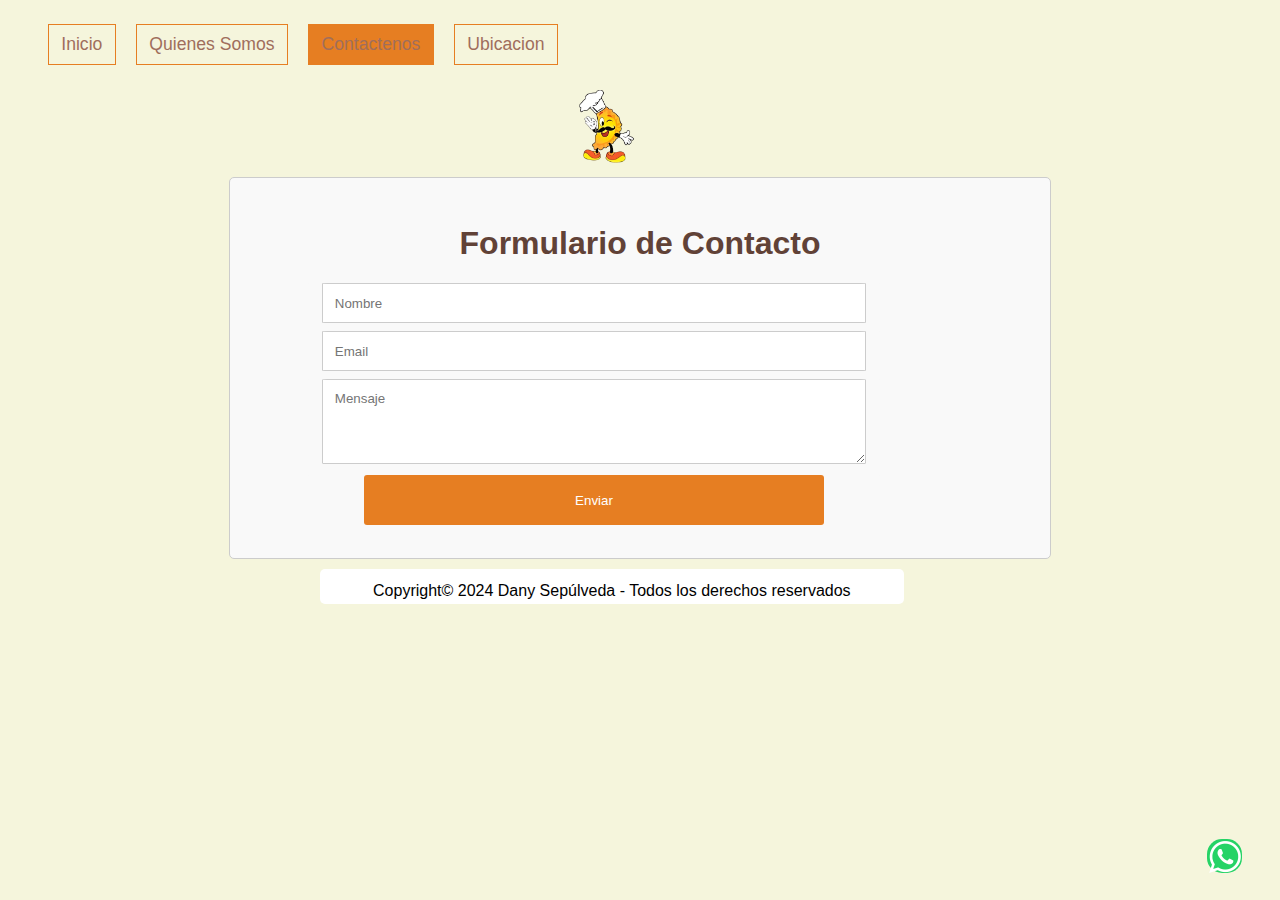
==== Contactenos.html @ 976144db "cambiar nombre contactenos" ====
<!DOCTYPE html>
<html lang="en">
<head>
    <meta charset="UTF-8">
    <meta name="viewport" content="width=device-width, initial-scale=1.0">
    <link rel="icon" href="img/icono.png" type="img/icono.png">
    <link rel="stylesheet" href="css/style.css">
    <title>Las delicias</title>
</head>
<body>
    <header>
        <nav>
            <ul>
                <li><a href="index.html">Inicio</a></li>
                <li><a href="QuienesSomos.html">Quienes Somos</a></li>
                <li id="Actual"><a href="#">Contactenos</a></li>
                <li><a href="ubicacion.html">Ubicacion</a></li>
            </ul>
            <img src="/img/icono.png" alt="">
        </nav>
    </header>
    <div class="container">
        <h1>Formulario de Contacto</h1>
        <form action="#" method="post">
            <div class="form-group">
                <input type="text" id="name" name="name" placeholder="Nombre" required>
            </div>
            <div class="form-group">
                <input type="email" id="email" name="email" placeholder="Email" required>
            </div>
            <div class="form-group">
                <textarea id="message" name="message" rows="4" placeholder="Mensaje" required></textarea>
            </div>
            <div class="form-group">
                <button type="submit">Enviar</button>
            </div>
        </form>
    </div>

    <a href="https://api.whatsapp.com/send?phone=5731&text=Hola, Necesito mas información!" class="whatsapp" target="_blank"> 
        <img src="img/whatsapp-32.png" alt=""></a>
    </a>

    <footer>
        <div id="copyright">Copyright&copy; 2024 Dany Sepúlveda - Todos los derechos reservados</div>
    </footer>
</body>
</html>
---- css/style.css ----
body{
    background: #F5F5DC;
    font-family: Arial, sans-serif;
    margin: 0;
    padding: 0;
}

nav{
    max-width: 100%;
    width: 90%;
}
nav> img{
    width: 60px;
    display: inline-block;
    margin-left: 50%;
}
nav ul{

    width: 100%;
}

ul, ol{
    list-style: none;
}
nav ul li{
    display: inline-block;
    border: 1px solid #E67E22;
    background: #F5F5DC;
    padding: 0.8%;
    margin: 0.7%;
}

nav ul li a{
    color: #a06e5c;
    text-decoration: none;
    padding: 3px;
    font-size: 1.1em;
}
nav ul li:hover, nav ul li a:hover{
    background: #FFA344;
    color: #FFF
}

#Actual, #Actual:hover,#Actual:hover a{
    background:#E67E22;
    color: black;
}

h1{
    text-align: center;
    color: #614237;
}
div{
    text-align: center;
    background: #eee4c0;
    border-radius: 5px;
    width: 90%;
    margin: 0 50px;
    padding: 0.3%;
}
.whatsapp {
    position:fixed;
    width:35px;
    height:34px;
    bottom:3%;
    right:3%;
    background-color:#25d366;
    color:#FFF;
    border-radius:15px;
    text-align:center;
    font-size:3%;
    z-index:100;
  }
  .whatsapp >img {
    padding: 2px;
  }
  .slider{
    width: 80%;
    height: 50vh;
    overflow: hidden;  
    margin: auto;
    
  }
  .slider ul{
      display: flex;
      animation: cambio 20s infinite alternate linear;
      width: 390%;
  }
  .slider li{
      width: 100%;
      list-style: none;
  }
  .slider img{
      width: 90%;
      height: 90%;
      max-width: 90%;
  }
  @keyframes cambio{
      0%{margin-left: 0;}
      20%{margin-left: 0;}
      
      25%{margin-left: -100%;}
      45%{margin-left: -100%;}
      
      50%{margin-left: -200%;}
      70%{margin-left: -200%;}
      
      75%{margin-left: -300%;}
      100%{margin-left: -300%;}
  }
  @media only screen and (min-width:320px) and (max-width:768px){
    .slider, .slider ul, .slider img{
      height: 100vh;
    }
  }

.grid{
    background-color: #F5F5DC;;
    width: 80%;
    display: grid;
    grid-template-columns: repeat(3, 1fr);
    grid-gap: 1%;
    
}

.grid div{
    border: solid 1px #000;
    display: grid;
    place-items: center;
    font-weight: 600;

}
.grid div img{
width: 50%;
padding-bottom: 1%;
}
.container {
    width: 60%;
    max-width: 75%;
    margin: 10px auto;
    padding: 2%;
    border: 1px solid #ccc;
    border-radius: 5px;
    background-color: #f9f9f9;
}
.container div{
    background-color: #f9f9f9; ;
}
.form-group {
    margin-bottom: 1%;
    width: 75%;
    padding: 0;
}
/*
xq dentro del container hay tanto espacio a los lados
*/

input[type="text"],
input[type="email"],
textarea {
    width: 90%;
    padding: 2%;
    border: 1px solid #ccc;
    border-radius: 1%;
    font-family: Arial, Helvetica, sans-serif;
}

textarea {
    resize: vertical;
}

button {
    display: block;
    width: 80%;
    margin: 0 auto;
    padding: 3%;
    border: none;
    border-radius: 3px;
    background-color: #E67E22;
    color: #fff;
    cursor: pointer;
}
button:hover {
    background-color: #FFA344;
}

.mapa{
    margin: 10%;
    margin-right: 6%;
    border: solid 1px #000;
    border-radius: 20px;
    padding: 2%;
    width: 80%;
    max-width: 90%;
}
footer > div{
    background-color: #fff;
    padding-top: 1%;
    width: 45%;
    margin-left: 25%;
}

.historia{
    text-align: center;
    background: #eee4c0;
    border-radius: 5px;
    width: 90%;
    margin: auto;
    padding: 1%;
}
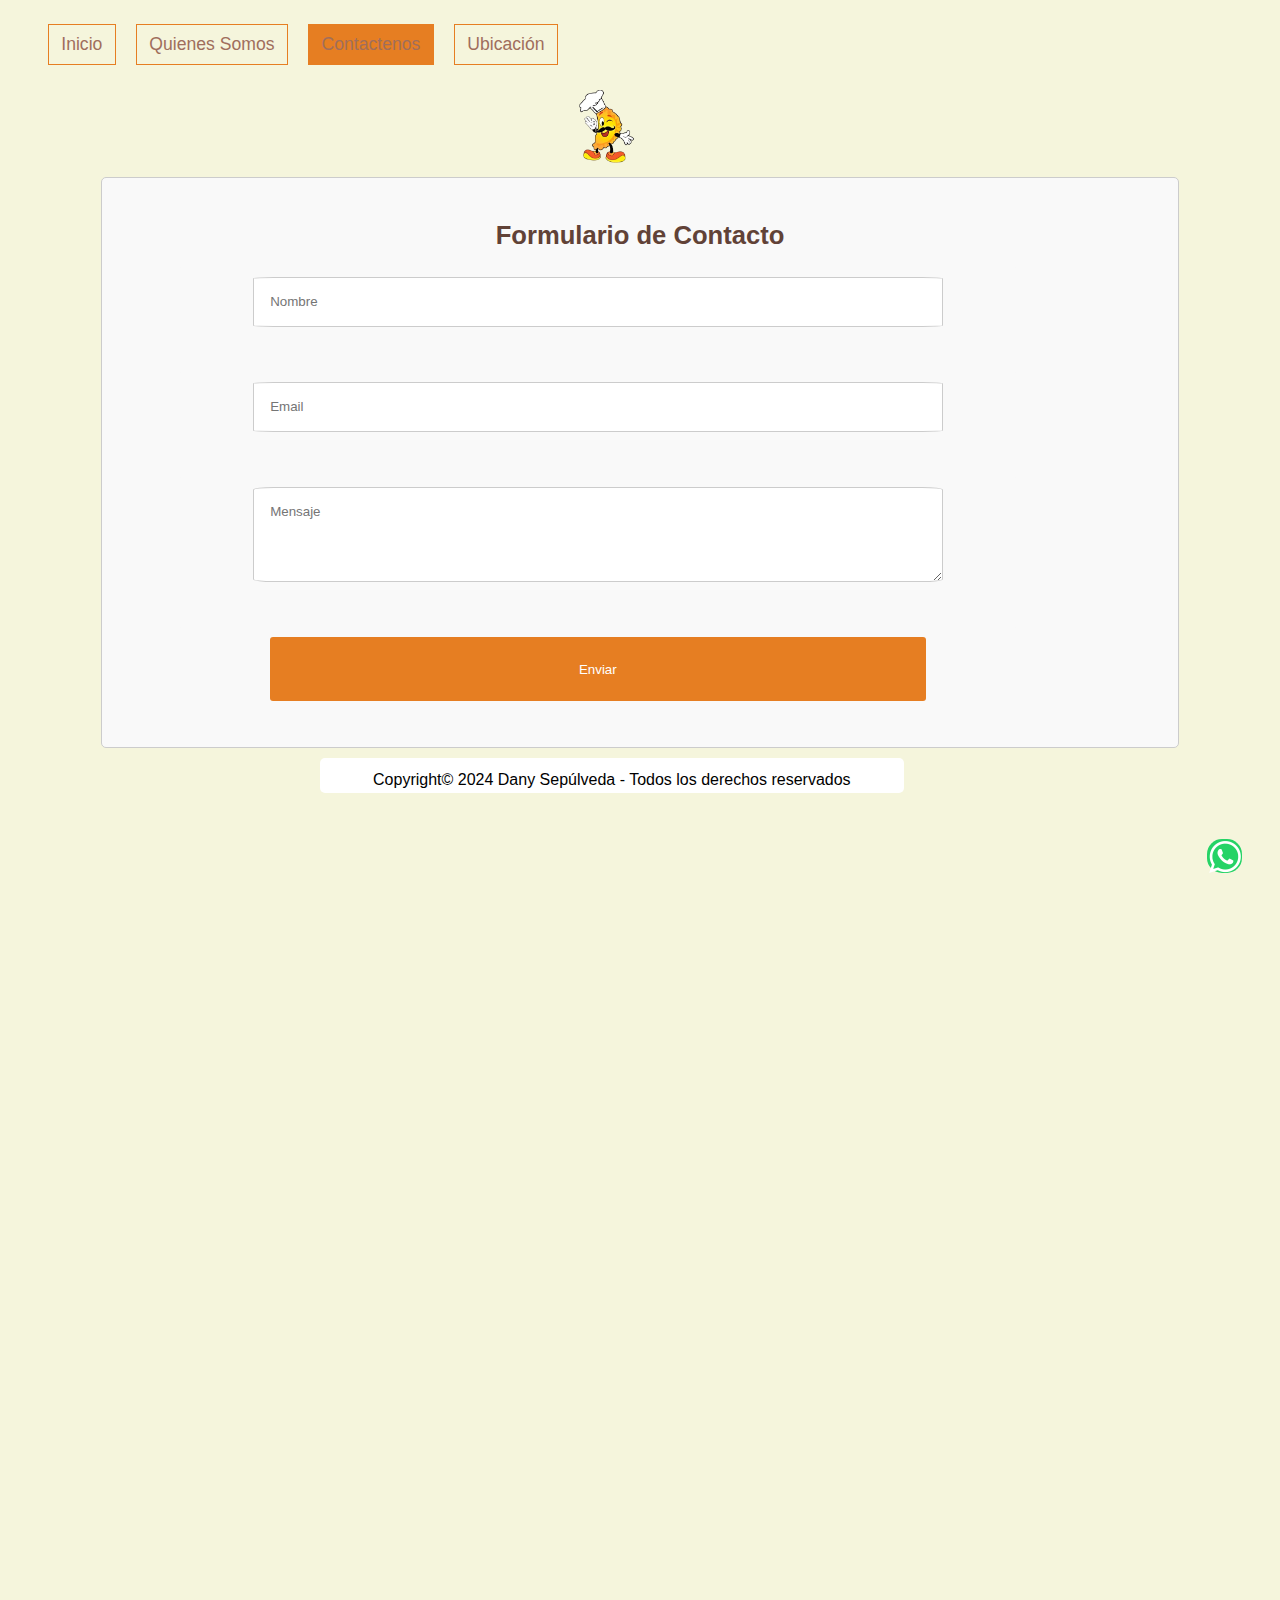
==== commit 4ffa425e: "ajuste y funcionamiento Formulario" ====
--- a/Contactenos.html
+++ b/Contactenos.html
@@ -14,14 +14,14 @@
                 <li><a href="index.html">Inicio</a></li>
                 <li><a href="QuienesSomos.html">Quienes Somos</a></li>
                 <li id="Actual"><a href="#">Contactenos</a></li>
-                <li><a href="ubicacion.html">Ubicacion</a></li>
+                <li><a href="ubicacion.html">Ubicación</a></li>
             </ul>
             <img src="/img/icono.png" alt="">
         </nav>
     </header>
     <div class="container">
         <h1>Formulario de Contacto</h1>
-        <form action="#" method="post">
+        <form action="https://formsubmit.co/danyar-7@hotmail.com" method="POST">
             <div class="form-group">
                 <input type="text" id="name" name="name" placeholder="Nombre" required>
             </div>
--- a/css/style.css
+++ b/css/style.css
@@ -3,6 +3,7 @@
     font-family: Arial, sans-serif;
     margin: 0;
     padding: 0;
+    min-height: 200vh;
 }
 
 nav{
@@ -49,6 +50,7 @@
 h1{
     text-align: center;
     color: #614237;
+    font-size: 2em;
 }
 div{
     text-align: center;
@@ -135,34 +137,38 @@
 padding-bottom: 1%;
 }
 .container {
-    width: 60%;
-    max-width: 75%;
+    width: 80%;
+    max-width: 80%;
     margin: 10px auto;
     padding: 2%;
     border: 1px solid #ccc;
     border-radius: 5px;
     background-color: #f9f9f9;
+    font-size: 0.8em;
 }
 .container div{
     background-color: #f9f9f9; ;
 }
 .form-group {
     margin-bottom: 1%;
-    width: 75%;
-    padding: 0;
-}
-/*
-xq dentro del container hay tanto espacio a los lados
-*/
-
-input[type="text"],
-input[type="email"],
-textarea {
-    width: 90%;
+    width: 80%;
+    padding: 1%;
+    text-align: center;
+    align-items: center;
+    justify-content: center;
+    
+}
+
+input,textarea {
+    width: 80%;
     padding: 2%;
+    margin: 0 auto 3%;
+    border-radius: 3%;
+    margin-bottom: 3%;
     border: 1px solid #ccc;
-    border-radius: 1%;
+    display: block;
     font-family: Arial, Helvetica, sans-serif;
+    outline: none;
 }
 
 textarea {
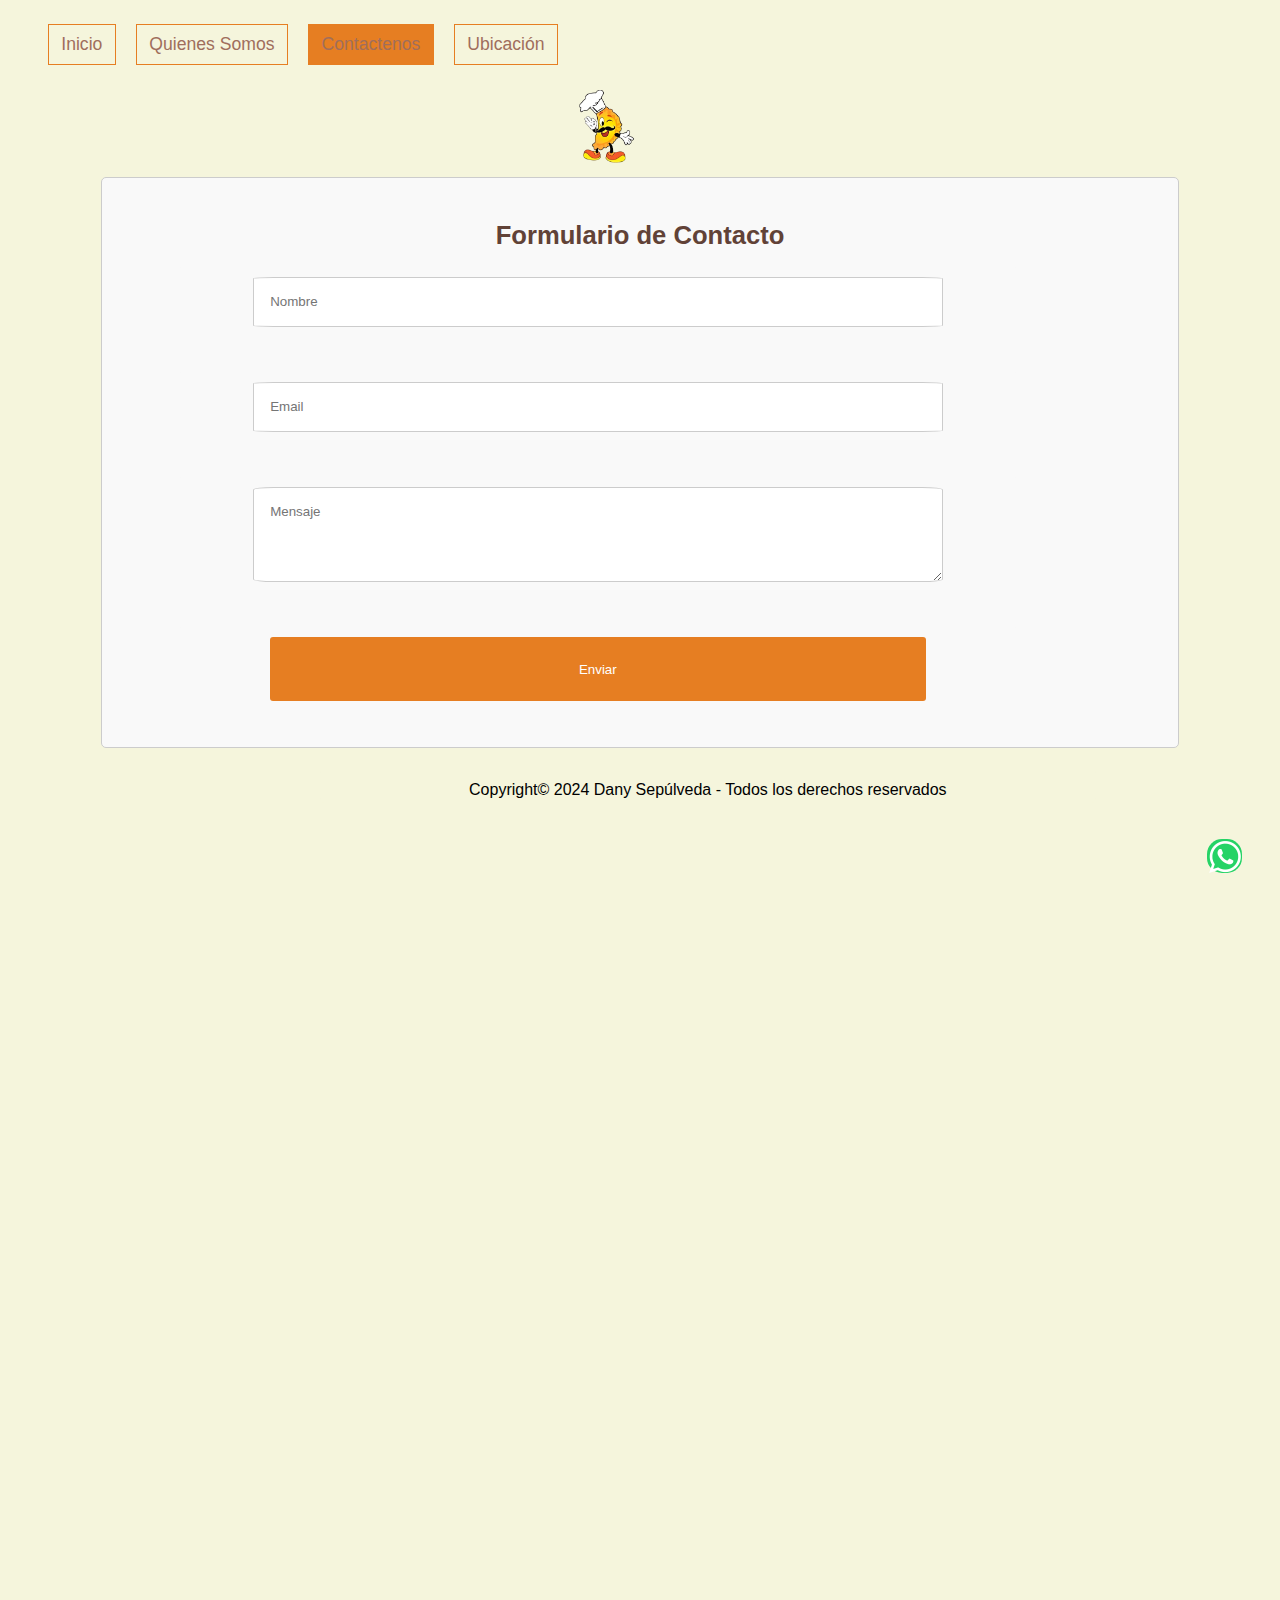
==== commit 9c3061df: "ajuste index" ====
--- a/Contactenos.html
+++ b/Contactenos.html
@@ -5,6 +5,7 @@
     <meta name="viewport" content="width=device-width, initial-scale=1.0">
     <link rel="icon" href="img/icono.png" type="img/icono.png">
     <link rel="stylesheet" href="css/style.css">
+    <link rel="stylesheet" href="js/script.js">
     <title>Las delicias</title>
 </head>
 <body>
@@ -21,7 +22,7 @@
     </header>
     <div class="container">
         <h1>Formulario de Contacto</h1>
-        <form action="https://formsubmit.co/danyar-7@hotmail.com" method="POST">
+        <form id="contactForm" action="https://formsubmit.co/danyar-7@hotmail.com" method="POST">
             <div class="form-group">
                 <input type="text" id="name" name="name" placeholder="Nombre" required>
             </div>
@@ -35,6 +36,7 @@
                 <button type="submit">Enviar</button>
             </div>
         </form>
+        <div id="confirmation">Mensaje enviado exitosamente</div>
     </div>
 
     <a href="https://api.whatsapp.com/send?phone=5731&text=Hola, Necesito mas información!" class="whatsapp" target="_blank"> 
@@ -44,5 +46,7 @@
     <footer>
         <div id="copyright">Copyright&copy; 2024 Dany Sepúlveda - Todos los derechos reservados</div>
     </footer>
+
+
 </body>
 </html>--- a/css/style.css
+++ b/css/style.css
@@ -1,3 +1,4 @@
+/*Todas las paginas*/
 body{
     background: #F5F5DC;
     font-family: Arial, sans-serif;
@@ -59,6 +60,7 @@
     width: 90%;
     margin: 0 50px;
     padding: 0.3%;
+
 }
 .whatsapp {
     position:fixed;
@@ -76,17 +78,39 @@
   .whatsapp >img {
     padding: 2px;
   }
+  footer {
+    bottom: 0;
+    width: 100%;
+    padding: 10px 0; /* Ajusta el relleno según sea necesario */
+    text-align: center; /* Ajusta la alineación según tu diseño */
+}
+  footer > div{
+    background-color: #F5F5DC; 
+    padding-top: 1%;
+    width: 60%;
+    margin-left: 25%;
+}
+@media screen and (max-width: 768px) {
+    /* Ejemplo: Reducir el margen inferior */
+    footer {
+        margin-bottom: 20px; /* Ajusta según sea necesario */
+    }
+}
+  /*Index*/
+
   .slider{
-    width: 80%;
-    height: 50vh;
+    width: 90%;
+    height: 90vh;
     overflow: hidden;  
     margin: auto;
-    
-  }
+  }
+
   .slider ul{
       display: flex;
       animation: cambio 20s infinite alternate linear;
       width: 390%;
+      margin: 0;
+      padding: 0;
   }
   .slider li{
       width: 100%;
@@ -101,28 +125,34 @@
       0%{margin-left: 0;}
       20%{margin-left: 0;}
       
-      25%{margin-left: -100%;}
-      45%{margin-left: -100%;}
+      25%{margin-left: -98%;}
+      45%{margin-left: -98%;}
       
-      50%{margin-left: -200%;}
-      70%{margin-left: -200%;}
+      50%{margin-left: -196%;}
+      70%{margin-left: -196%;}
       
-      75%{margin-left: -300%;}
-      100%{margin-left: -300%;}
+      75%{margin-left: -294%;}
+      100%{margin-left: -294%;}
   }
   @media only screen and (min-width:320px) and (max-width:768px){
     .slider, .slider ul, .slider img{
-      height: 100vh;
+      height: 90vh;
+    }
+    .grid, .grid>div{
+        margin-left: 4%;
     }
   }
 
 .grid{
     background-color: #F5F5DC;;
-    width: 80%;
+    width: 90%;
+    max-width: 100%;
+    margin: auto;
+    height: 100%;
     display: grid;
-    grid-template-columns: repeat(3, 1fr);
-    grid-gap: 1%;
-    
+    grid-template-columns: repeat(3, 32%);
+    row-gap: 2%;
+
 }
 
 .grid div{
@@ -130,12 +160,26 @@
     display: grid;
     place-items: center;
     font-weight: 600;
-
+    text-align: center;
 }
 .grid div img{
 width: 50%;
+max-width: 50%;
 padding-bottom: 1%;
-}
+height: auto;
+}
+/*Quienes somos*/
+
+.historia{
+    text-align: center;
+    background: #eee4c0;
+    border-radius: 5px;
+    width: 90%;
+    margin: auto;
+    padding: 1%;
+}
+
+/*Contactenos*/
 .container {
     width: 80%;
     max-width: 80%;
@@ -189,7 +233,13 @@
 button:hover {
     background-color: #FFA344;
 }
-
+#confirmation {
+    display: none;
+    color: green;
+    font-size: 2em;
+    margin-top: 20px;
+}
+/*Ubicación*/
 .mapa{
     margin: 10%;
     margin-right: 6%;
@@ -199,18 +249,5 @@
     width: 80%;
     max-width: 90%;
 }
-footer > div{
-    background-color: #fff;
-    padding-top: 1%;
-    width: 45%;
-    margin-left: 25%;
-}
-
-.historia{
-    text-align: center;
-    background: #eee4c0;
-    border-radius: 5px;
-    width: 90%;
-    margin: auto;
-    padding: 1%;
-}
+
+
